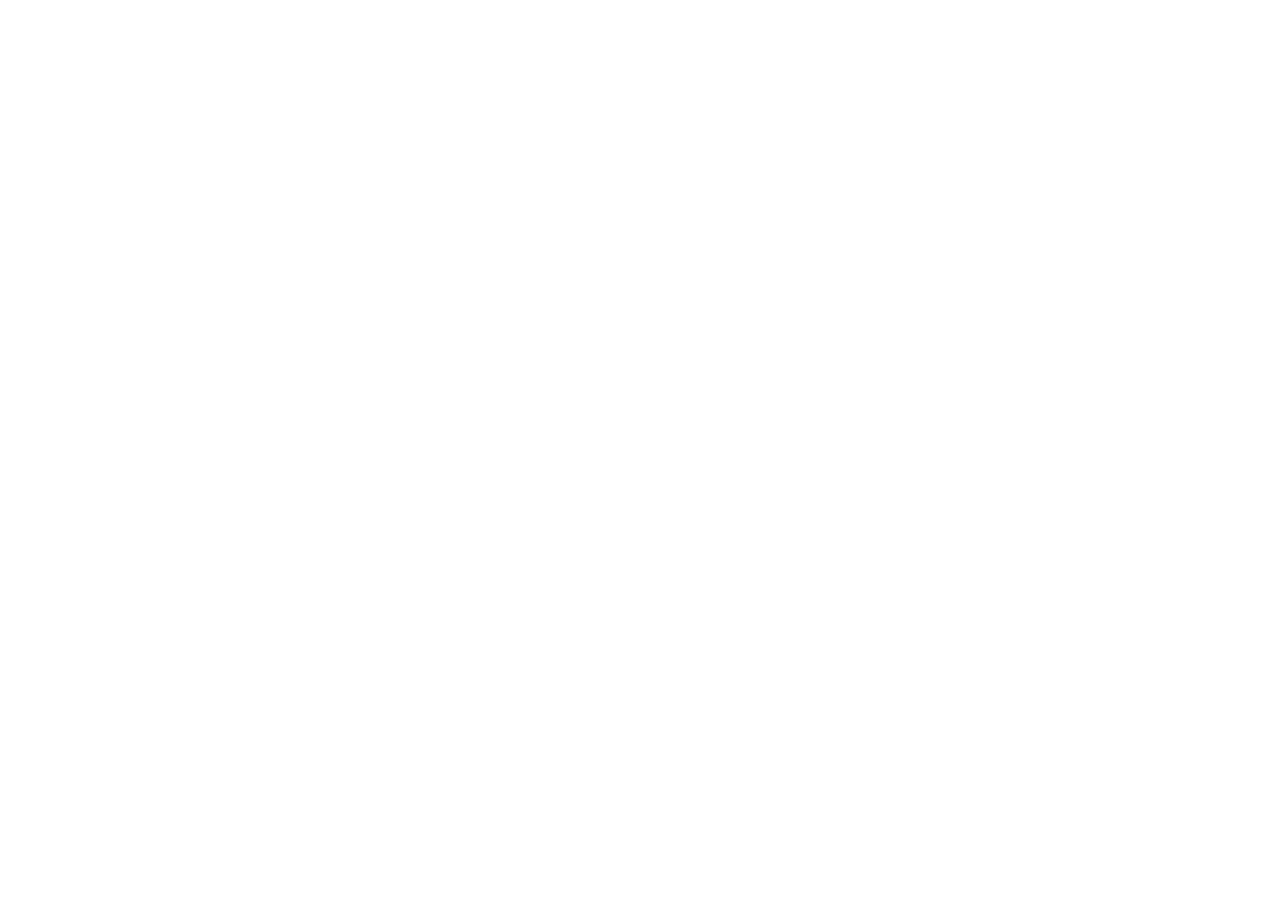
==== index.html @ 6b54884f "Boiler plate added to index.html" ====
<!DOCTYPE html>
<html lang="en">
<head>
    <meta charset="UTF-8">
    <meta http-equiv="X-UA-Compatible" content="IE=edge">
    <meta name="viewport" content="width=device-width, initial-scale=1.0">
    <title>Document</title>
</head>
<body>
    
</body>
</html>
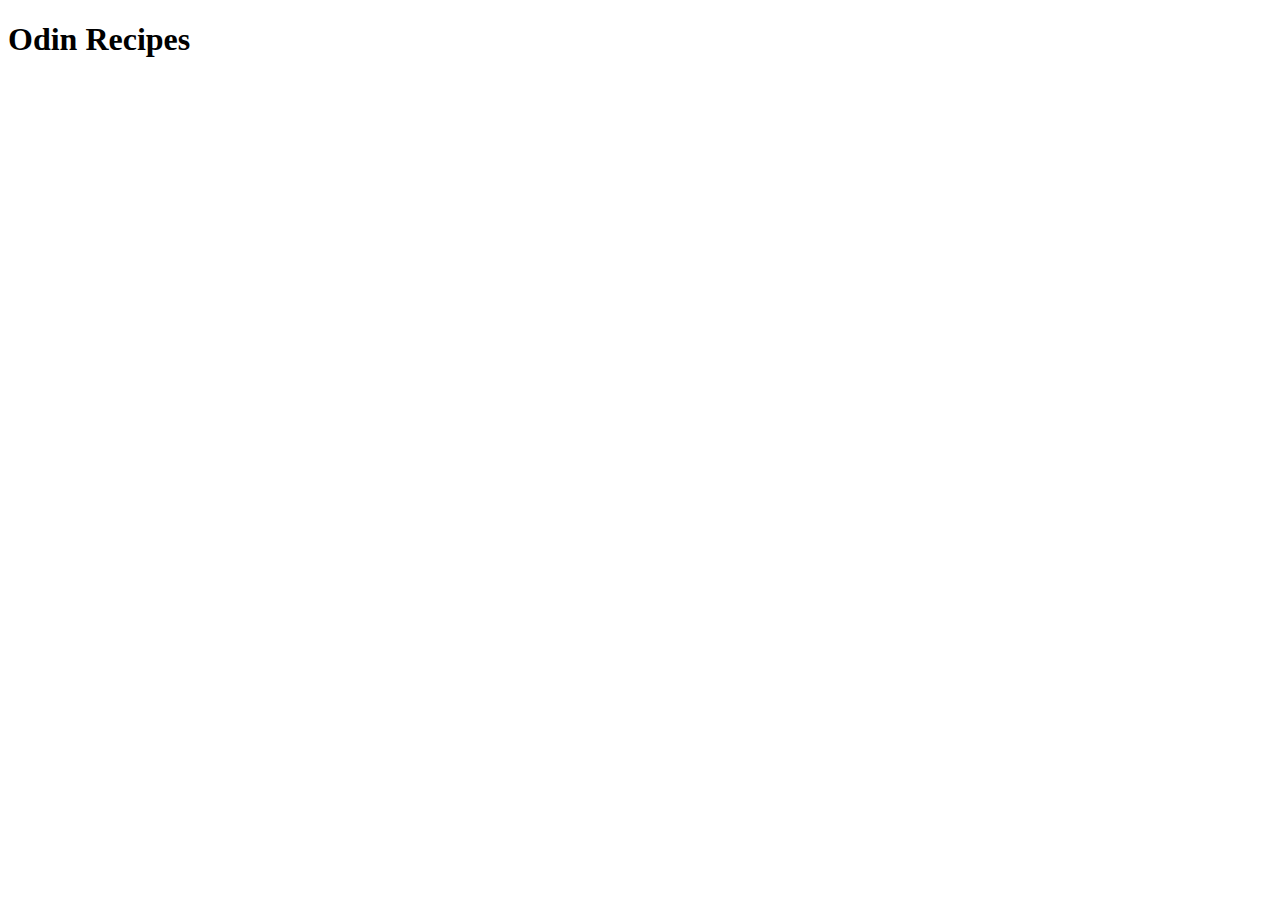
==== commit 6b102863: "Updated index.html and lasagna.html formatting" ====
--- a/index.html
+++ b/index.html
@@ -7,6 +7,6 @@
     <title>Document</title>
 </head>
 <body>
-    
+    <h1>Odin Recipes</h1>
 </body>
 </html>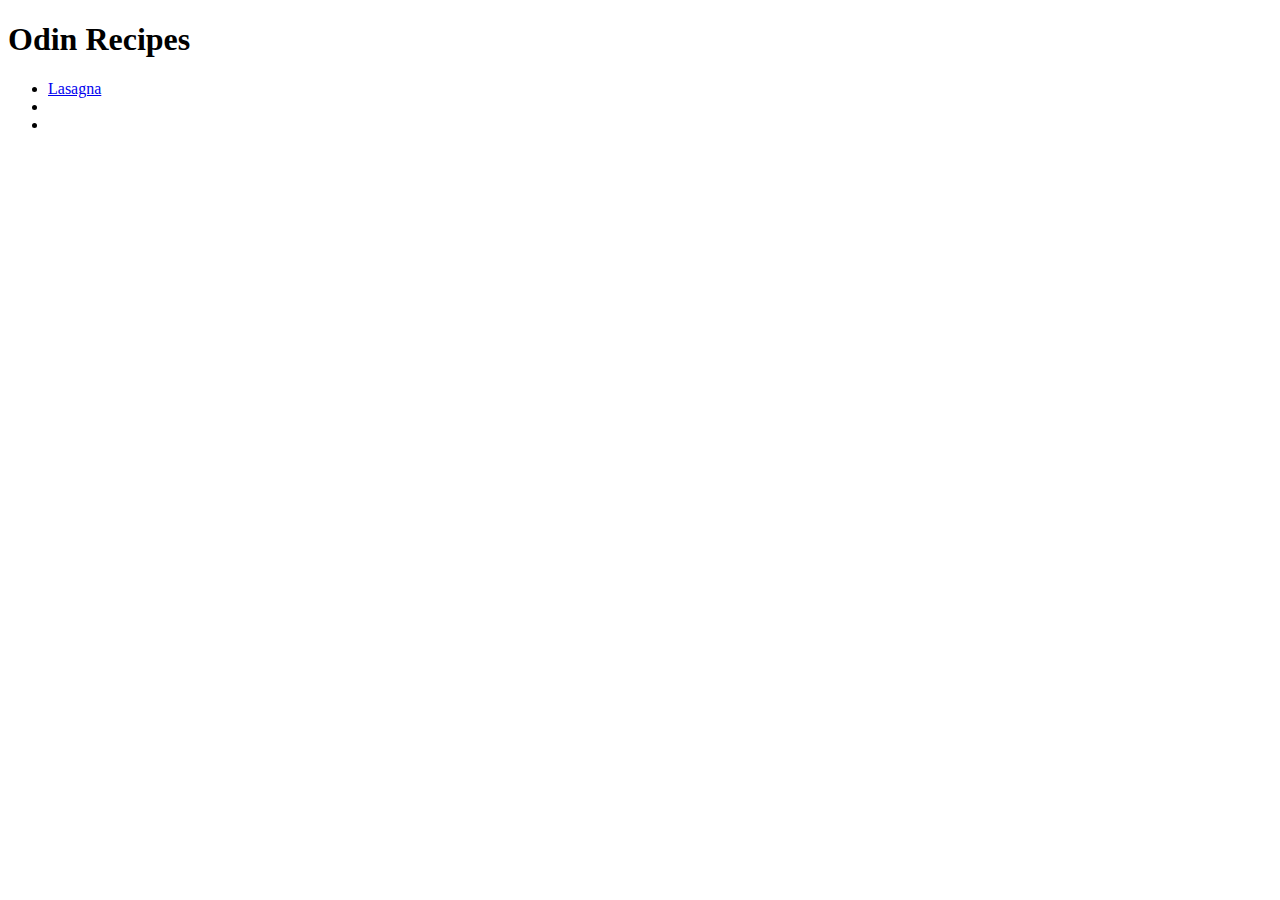
==== commit b1495637: "home link added on lasagna" ====
--- a/index.html
+++ b/index.html
@@ -1,12 +1,17 @@
-<!DOCTYPE html>
-<html lang="en">
-<head>
-    <meta charset="UTF-8">
-    <meta http-equiv="X-UA-Compatible" content="IE=edge">
-    <meta name="viewport" content="width=device-width, initial-scale=1.0">
-    <title>Document</title>
-</head>
-<body>
-    <h1>Odin Recipes</h1>
-</body>
+<!DOCTYPE html>
+<html lang="en">
+<head>
+    <meta charset="UTF-8">
+    <meta http-equiv="X-UA-Compatible" content="IE=edge">
+    <meta name="viewport" content="width=device-width, initial-scale=1.0">
+    <title>Odin Recipes</title>
+</head>
+<body>
+    <h1>Odin Recipes</h1>
+    <ul>
+        <li><a href="recipes/lasagna.html" target="_blank">Lasagna</a></li>
+        <li><a href=""></a></li>
+        <li><a href=""></a></li>
+    </ul>
+</body>
 </html>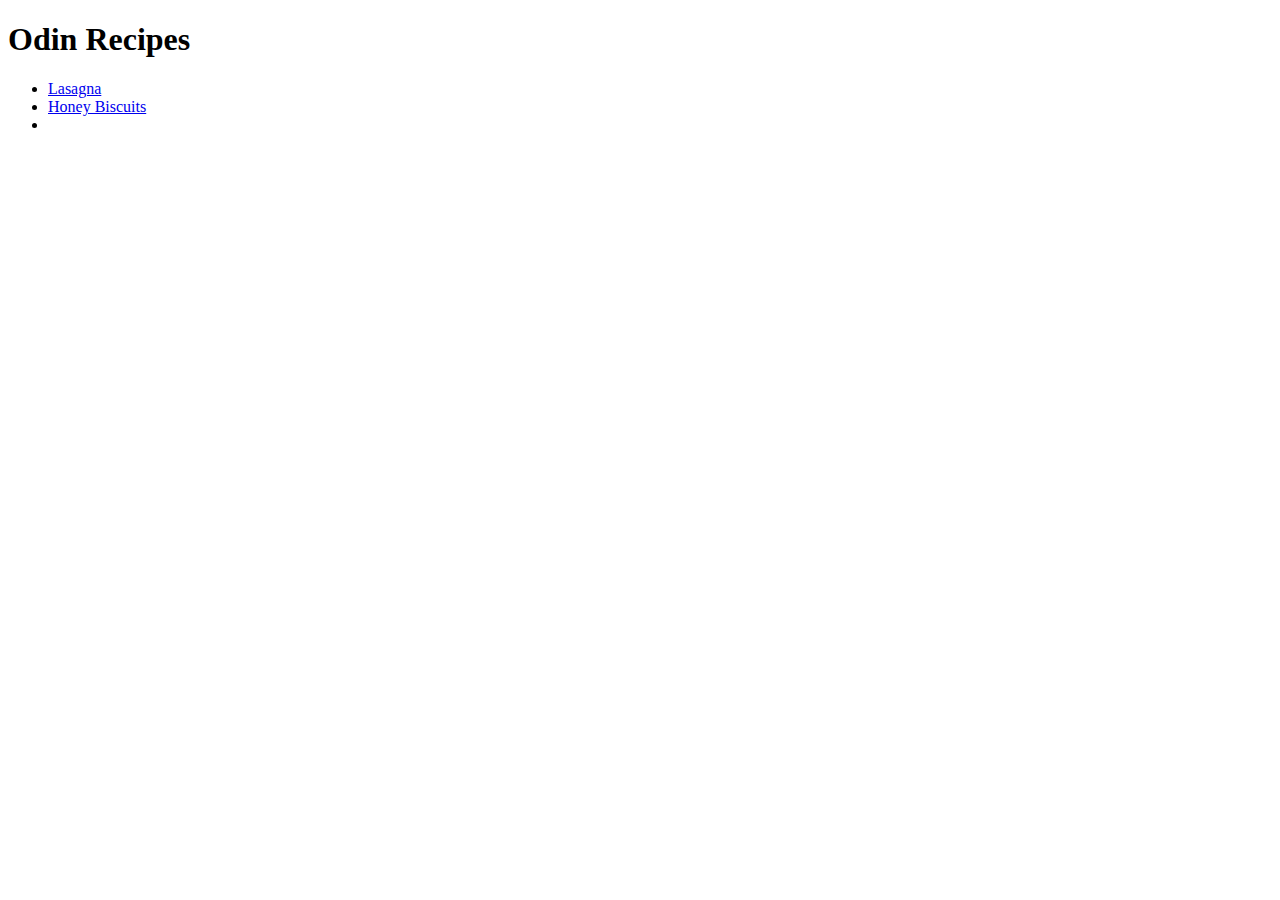
==== commit 7a97c914: "added a new recipe honey-biscuits.html" ====
--- a/index.html
+++ b/index.html
@@ -10,7 +10,7 @@
     <h1>Odin Recipes</h1>
     <ul>
         <li><a href="recipes/lasagna.html" target="_blank">Lasagna</a></li>
-        <li><a href=""></a></li>
+        <li><a href="recipes/honey-biscuits.html">Honey Biscuits</a></li>
         <li><a href=""></a></li>
     </ul>
 </body>
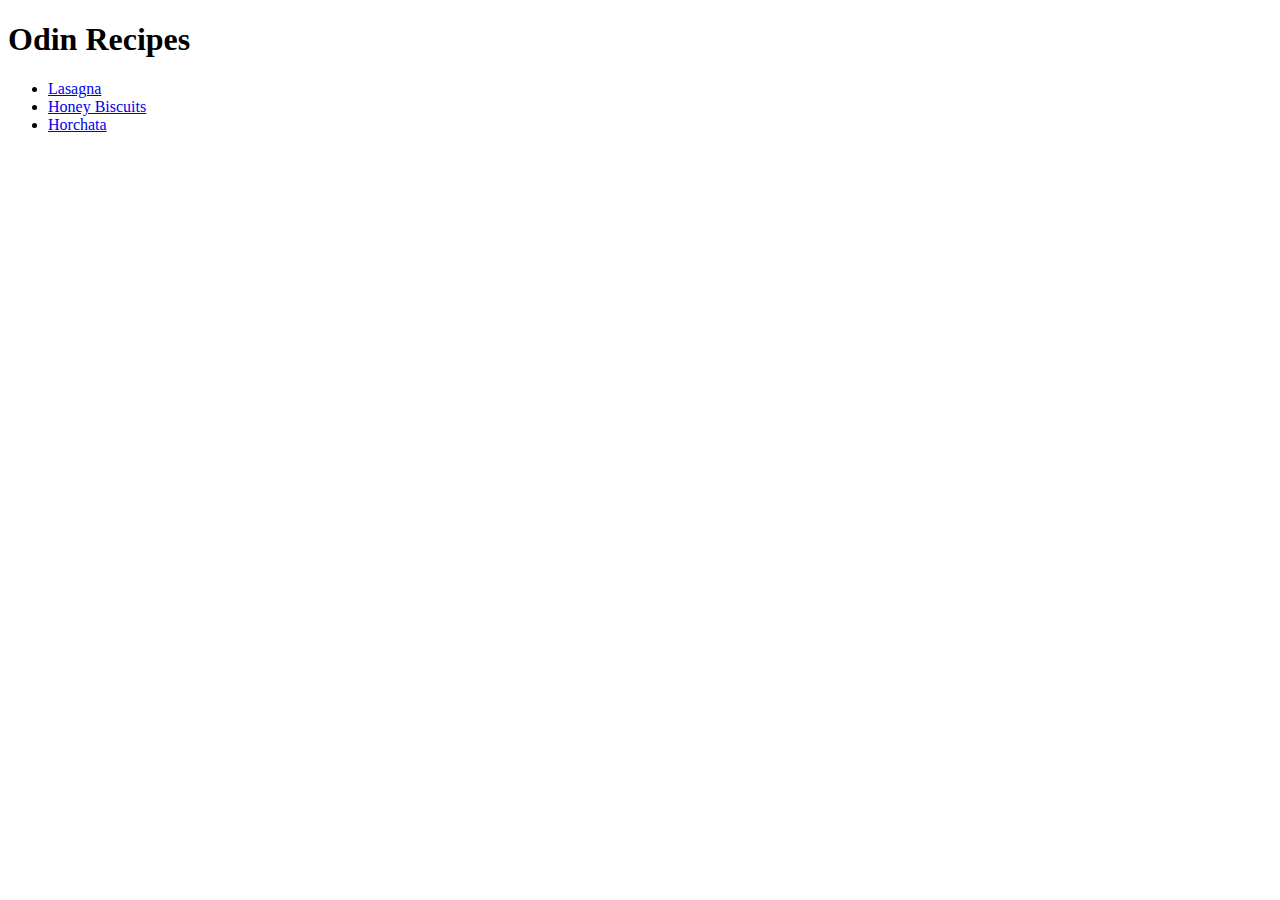
==== commit da94a7e2: "added link to recipes/horchata.html" ====
--- a/index.html
+++ b/index.html
@@ -11,7 +11,7 @@
     <ul>
         <li><a href="recipes/lasagna.html" target="_blank">Lasagna</a></li>
         <li><a href="recipes/honey-biscuits.html">Honey Biscuits</a></li>
-        <li><a href=""></a></li>
+        <li><a href="recipes/horchata.html">Horchata</a></li>
     </ul>
 </body>
 </html>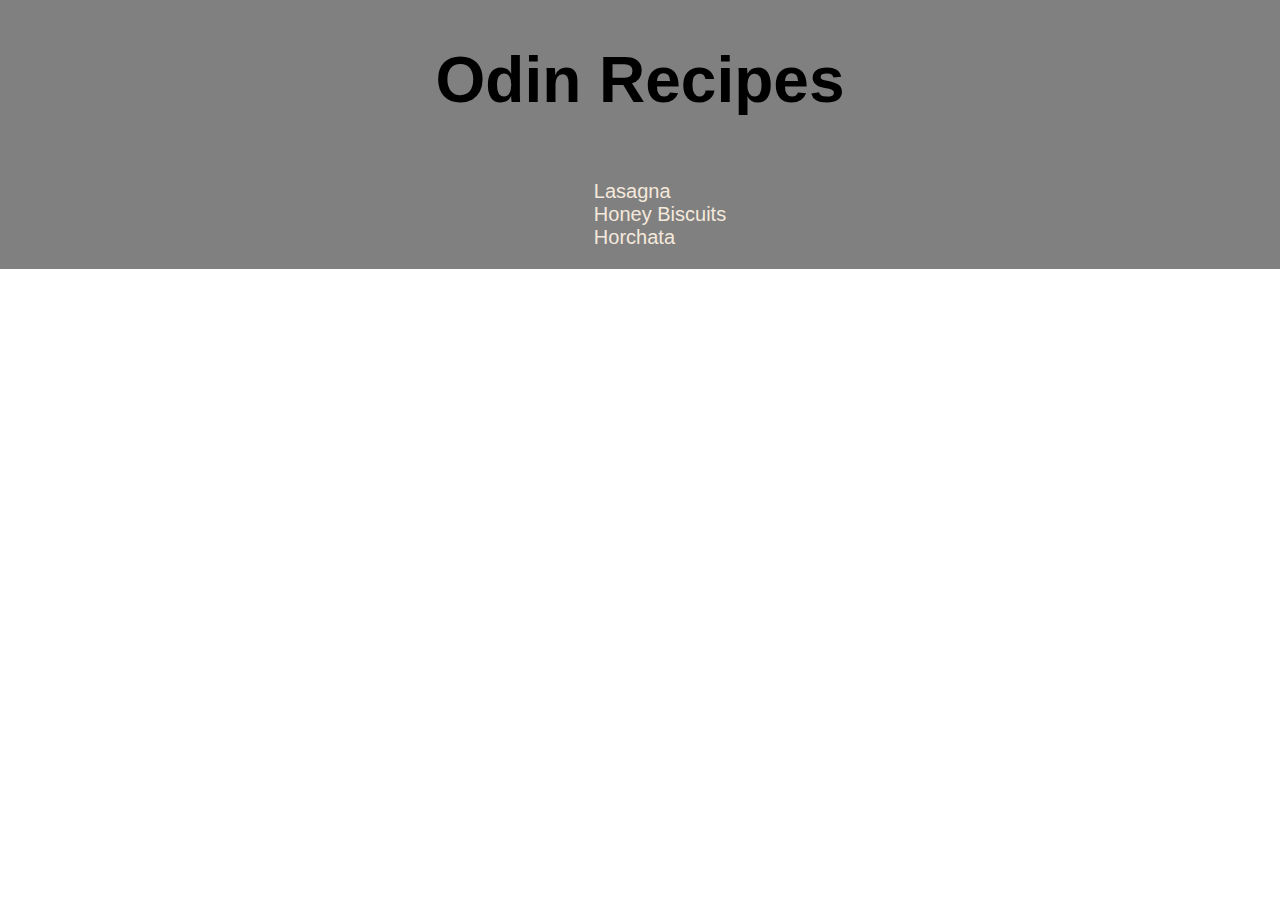
==== commit 52018b17: "changes to index, lasagna, added styles to index" ====
--- a/index.html
+++ b/index.html
@@ -1,17 +1,22 @@
 <!DOCTYPE html>
 <html lang="en">
-<head>
-    <meta charset="UTF-8">
-    <meta http-equiv="X-UA-Compatible" content="IE=edge">
-    <meta name="viewport" content="width=device-width, initial-scale=1.0">
+  <head>
+    <meta charset="UTF-8" />
+    <meta http-equiv="X-UA-Compatible" content="IE=edge" />
+    <meta name="viewport" content="width=device-width, initial-scale=1.0" />
+    <link rel="stylesheet" href="styles.css" />
     <title>Odin Recipes</title>
-</head>
-<body>
-    <h1>Odin Recipes</h1>
-    <ul>
-        <li><a href="recipes/lasagna.html" target="_blank">Lasagna</a></li>
-        <li><a href="recipes/honey-biscuits.html">Honey Biscuits</a></li>
-        <li><a href="recipes/horchata.html">Horchata</a></li>
-    </ul>
-</body>
-</html>+  </head>
+  <body>
+    <div class="flex-container">
+      <div class="header"><h1>Odin Recipes</h1></div>
+      <div class="recipe-list">
+        <ul>
+          <li><a href="recipes/lasagna.html" target="_blank">Lasagna</a></li>
+          <li><a href="recipes/honey-biscuits.html">Honey Biscuits</a></li>
+          <li><a href="recipes/horchata.html">Horchata</a></li>
+        </ul>
+      </div>
+    </div>
+  </body>
+</html>
--- a/styles.css
+++ b/styles.css
@@ -0,0 +1,44 @@
+body {
+    margin: 0;
+    padding: 0;
+}
+
+h1 {
+    font-family:'Segoe UI', Tahoma, Geneva, Verdana, sans-serif;
+}
+.flex-container {
+    display: flex;
+    flex-direction: column;
+    align-items: center;
+    justify-content: center;
+    background-color: gray;
+}
+
+.header {
+    font-size: 2em;
+}
+
+.recipe-list {
+    font-size: 1.25em;
+    font-family: 'Roboto', sans-serif;
+}
+
+.recipe-list li {
+    list-style: none;
+}
+
+.recipe-list a {
+    text-decoration: none;
+    color: rgb(245, 233, 220);
+    transition: color 0.25s linear 75ms;
+}
+
+.recipe-list a:hover {
+    color:rgb(172, 161, 149);
+    
+}
+
+
+
+
+
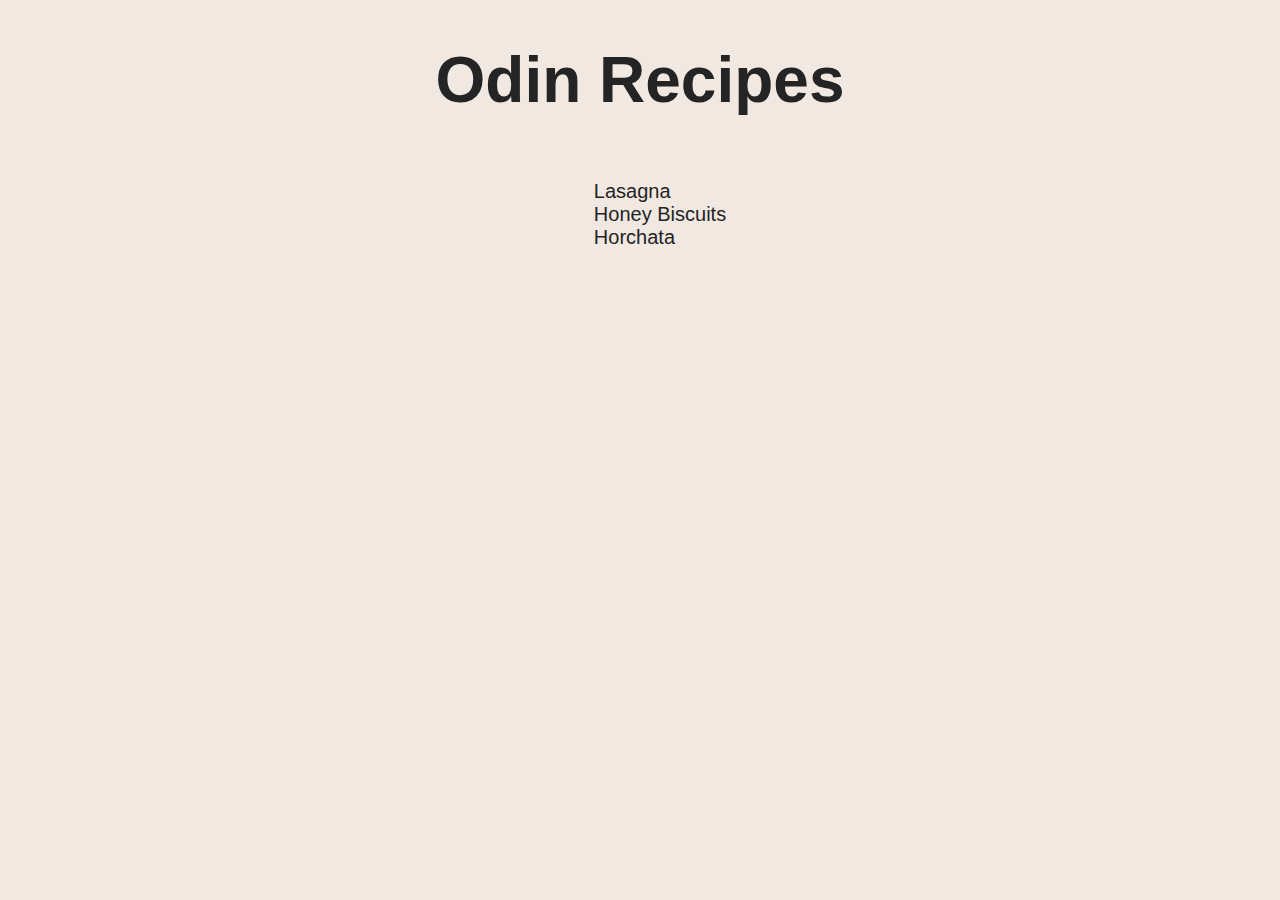
==== commit 4335cabc: "recipes open in separate tab" ====
--- a/index.html
+++ b/index.html
@@ -13,8 +13,8 @@
       <div class="recipe-list">
         <ul>
           <li><a href="recipes/lasagna.html" target="_blank">Lasagna</a></li>
-          <li><a href="recipes/honey-biscuits.html">Honey Biscuits</a></li>
-          <li><a href="recipes/horchata.html">Horchata</a></li>
+          <li><a href="recipes/honey-biscuits.html" target="_blank">Honey Biscuits</a></li>
+          <li><a href="recipes/horchata.html" target="_blank">Horchata</a></li>
         </ul>
       </div>
     </div>
--- a/styles.css
+++ b/styles.css
@@ -1,6 +1,8 @@
 body {
+    padding: 0;
     margin: 0;
-    padding: 0;
+    background-color: rgb(240, 232, 225);
+    color: rgb(36, 36, 36);
 }
 
 h1 {
@@ -11,7 +13,7 @@
     flex-direction: column;
     align-items: center;
     justify-content: center;
-    background-color: gray;
+    
 }
 
 .header {
@@ -21,6 +23,7 @@
 .recipe-list {
     font-size: 1.25em;
     font-family: 'Roboto', sans-serif;
+    color: rgb(245, 233, 220)
 }
 
 .recipe-list li {
@@ -29,7 +32,7 @@
 
 .recipe-list a {
     text-decoration: none;
-    color: rgb(245, 233, 220);
+    color: rgb(36, 36, 36);
     transition: color 0.25s linear 75ms;
 }
 
